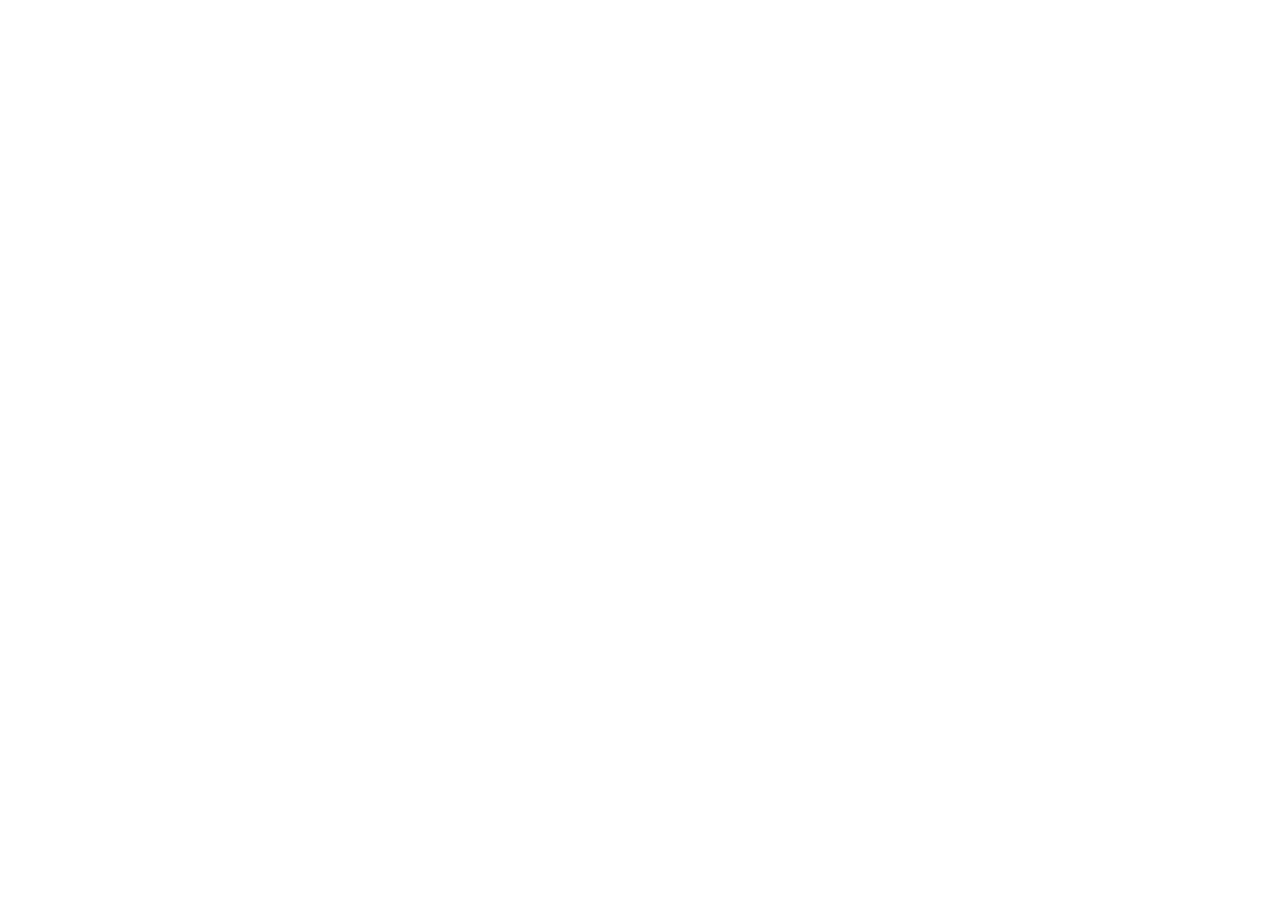
==== Pages/About/index.html @ 15faed07 "first commit" ====
<!DOCTYPE html>
<html lang="en">
    <head>
        <meta charset="UTF-8">
        <meta name="viewport" content="width=device-width, initial-scale=1.0">
        <title>Document</title>
    </head>
    <body>
        
    </body>
</html>
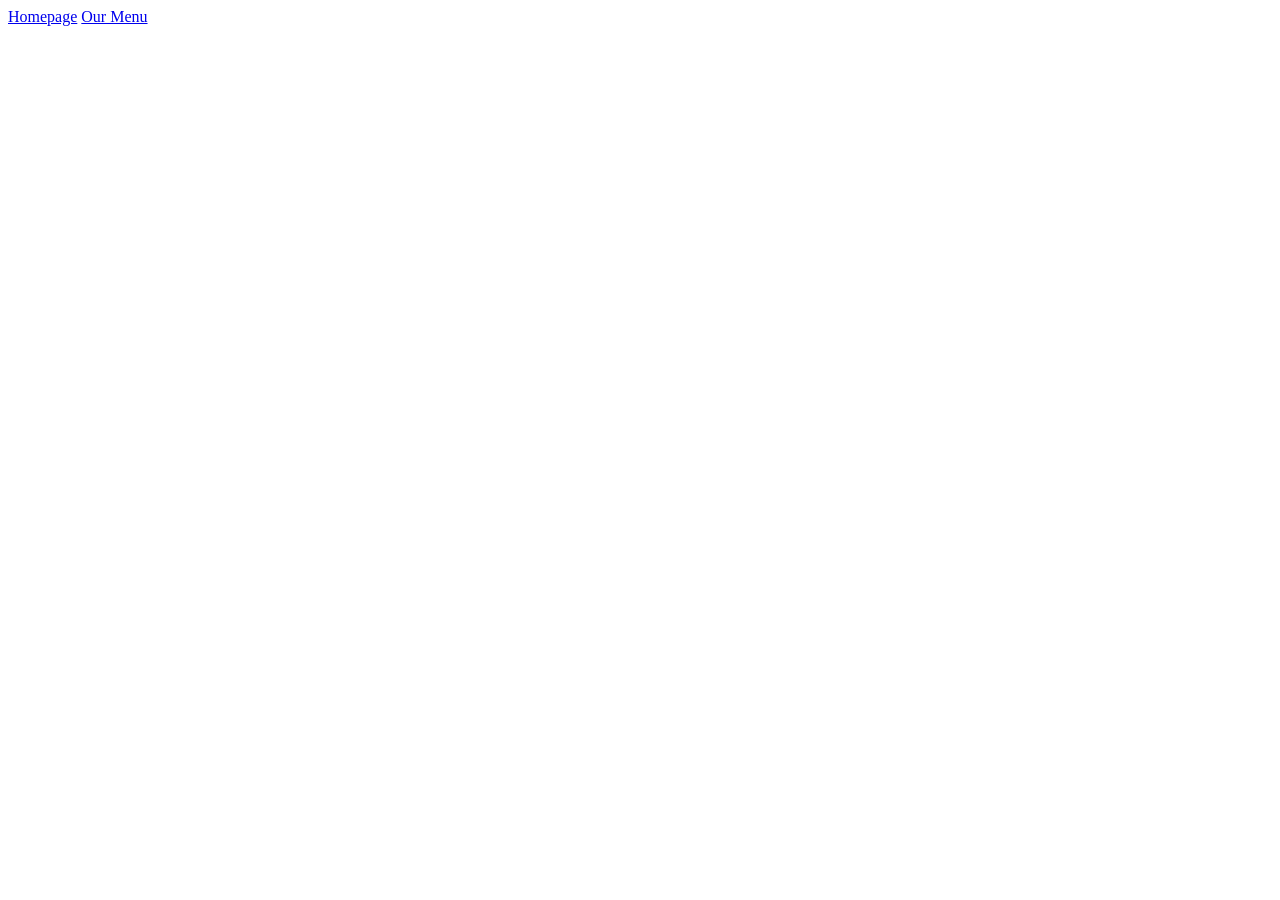
==== commit 01ccd390: "Structuring" ====
--- a/Pages/About/index.html
+++ b/Pages/About/index.html
@@ -6,6 +6,10 @@
         <title>Document</title>
     </head>
     <body>
+        <nav>
+            <a href="../../Shared/index.html">Homepage</a>
+            <a href="../Products/index.html">Our Menu</a>
+        </nav>
         
     </body>
 </html>
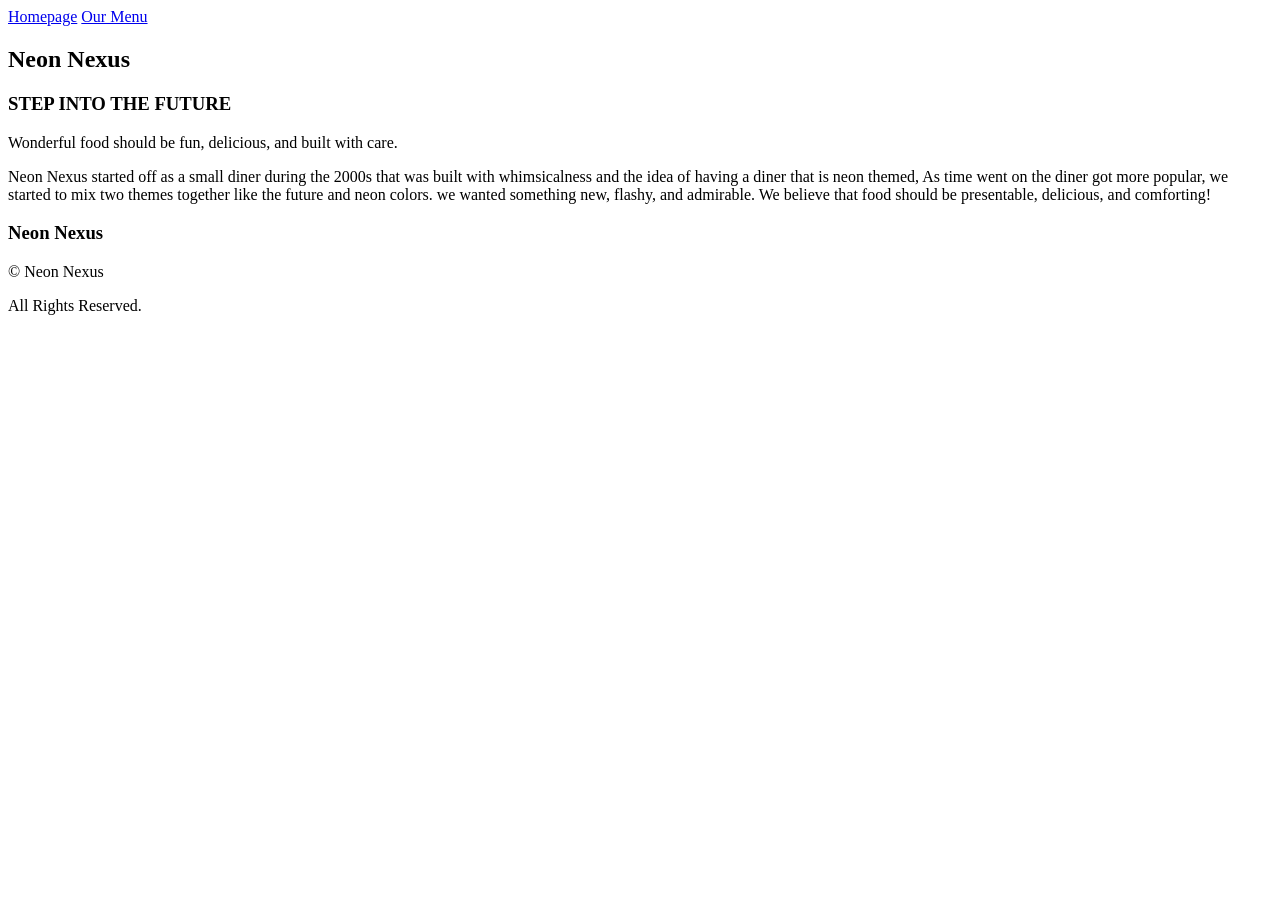
==== commit 047db96b: "commit" ====
--- a/Pages/About/index.html
+++ b/Pages/About/index.html
@@ -10,6 +10,29 @@
             <a href="../../Shared/index.html">Homepage</a>
             <a href="../Products/index.html">Our Menu</a>
         </nav>
+
+        <h2>Neon Nexus</h2>
         
+        <h3>STEP INTO THE FUTURE</h3>
+
+        <p>
+            Wonderful food should be fun, delicious, and built with care.
+        </p>
+
+        <!-- how it starts  -->
+
+        <p>
+            Neon Nexus started off as a small diner during the 2000s that was built with whimsicalness and the idea of 
+            having a diner that is neon themed,
+            As time went on the diner got more popular, we started to mix two themes together like the future and neon colors.
+            we wanted something new, flashy, and admirable. We believe that food should be presentable, delicious, and 
+            comforting!
+         </p>
+
+         <footer>
+            <h3>Neon Nexus</h3>
+            <p>&copy; Neon Nexus</p>
+            <p>All Rights Reserved.</p>
+        </footer>
     </body>
 </html>
